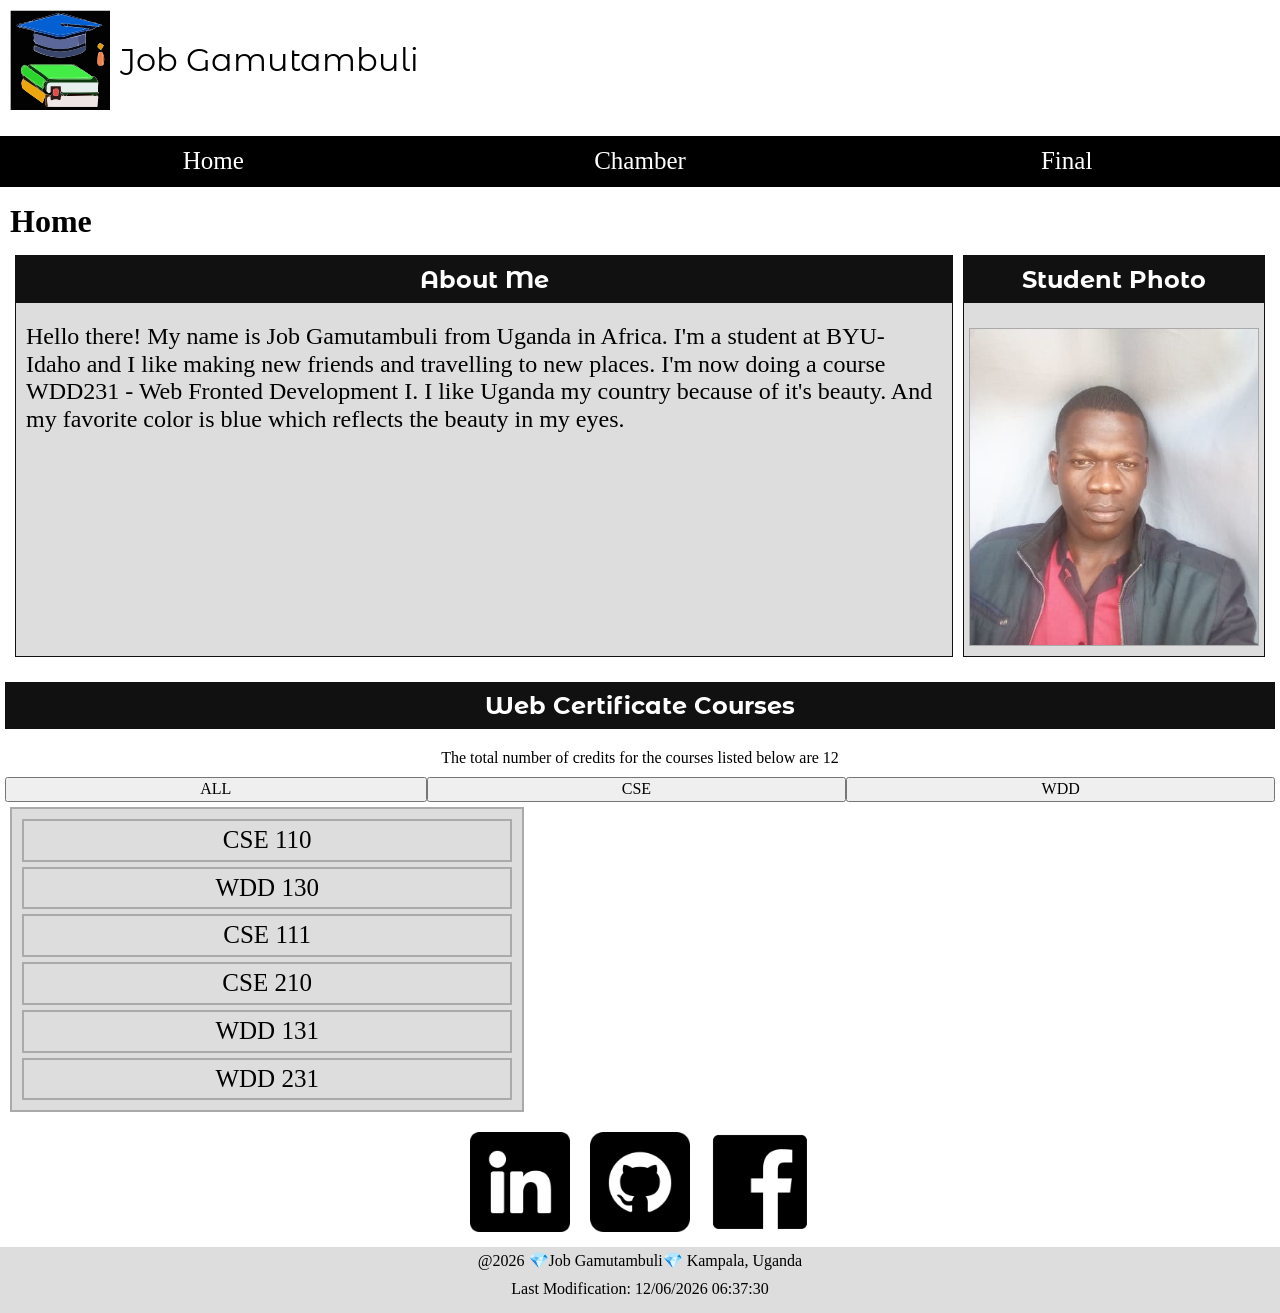
==== index.html @ 2f19eea2 "Added the font-family" ====
<!DOCTYPE html>
<html lang="en">
<head>
  <meta charset="UTF-8">
  <meta name="viewport" content="width=device-width, initial-scale=1.0">
  <title>Course Home Page</title>
  <meta name="description" content="This is the homepage for Job Gamutambuli of the course WDD231 Web Frontend Development I">
  <meta name="author" content="Job Gamutambuli">
  <link rel="stylesheet" href="styles/normalize.css">
  <link rel="stylesheet" href="styles/small.css">
  <link rel="stylesheet" href="styles/larger.css">
  <script src="scripts/navigation.js" defer></script>
  <script src="scripts/course.js" defer></script>
  <script src="scripts/date.js" defer></script>
  <link rel="preconnect" href="https://fonts.googleapis.com">
  <link rel="preconnect" href="https://fonts.gstatic.com" crossorigin>
  <link href="https://fonts.googleapis.com/css2?family=Montserrat+Alternates:ital,wght@0,100;0,200;0,300;0,400;0,500;0,600;0,700;0,800;0,900;1,100;1,200;1,300;1,400;1,500;1,600;1,700;1,800;1,900&family=Roboto:ital,wght@0,100..900;1,100..900&display=swap" rel="stylesheet">
</head>
<body>
  <header>
    <nav class="navigation">
      <div class="head">
        <img src="images/index-icon.svg" alt="Icon for homepage">
        <span>Job Gamutambuli</span>
        <button id="menu" class="container"></button>
      </div>
      <ul>
        <li><a href="#">Home</a></li>
        <li><a href="#">Chamber</a></li>
        <li><a href="#">Final</a></li>
      </ul>
    </nav>
  </header>
  <main>
    <h1>Home</h1>
    <div class="aboutMe">
      <section class="about">
        <h2>About Me</h2>
        <p>Hello there! My name is Job Gamutambuli from Uganda in Africa. I'm a student at BYU- Idaho and I like making new friends and travelling to new places. I'm now doing a course WDD231 - Web Fronted Development I. I like Uganda my country because of it's beauty. And my favorite color is blue which reflects the beauty in my eyes.</p>
      </section>
      <section class="profile">
        <h2>Student Photo</h2>
        <img src="images/profile.jpg" alt="Student Profile Photo">
      </section>
    </div>
    <section class="webCourses">
      <h2>Web Certificate Courses</h2>
      <p id="credits"></p>
      <div class="courses">
        <button id="all">ALL</button>
        <button id="cse">CSE</button>
        <button id="wdd">WDD</button>
      </div>
      <div class="courseBranch">
        <p id="courseList"></p>
      </div>
    </section>
  </main>
  <footer>
    <nav class="socialmedia">
      <li>
        <a href="https://www.linkedin.com/in/gamu-job-a31574370">
          <img src="images/linkedin.png" alt="LinkedIn Account">
        </a>
      </li>
      <li>
        <a href="https://github.com/Gamujob/wdd231">
          <img src="images/github.png" alt="Github Repository">
        </a>
      </li>
      <li>
        <a href="https://www.facebook.com/">
          <img src="images/facebook.png" alt="Facebook">
        </a>
      </li>
    </nav>
    <div class="copyright">
      <span id="currentyear"></span>
      <p id="lastModified"></p>
    </div>
  </footer>
</body>
</html>
---- styles/small.css ----
.head {
  display: grid;
  width: 100%;
  grid-template-columns: 1fr auto 1fr;
  place-items: center;
}

.head img {
  width: 100px;
  margin: 10px;
}

.head span {
  font-family: "Montserrat Alternates", sans-serif;
  font-size: 2rem;
}

.navigation ul{
  display: grid;
  grid-template-columns: 1fr;
  background-color: #222;
  padding-left: 0;
  color: #fff;
}

.navigation li{
  list-style-type: none;
  width: 100%;
  left: 10px;
  display: flex;
}

.navigation a:hover{
  color: #ffff00;
  background-color: #0000ff;
}

.navigation a{
  display: none;
  width: 100%;
  text-decoration: none;
  color: #fff;
  border: 1px solid #000;
  padding: 10px;
}

#menu::before {
  content: "≡";
}

#menu.open::before{
  content: "❌";
}

.open a{
  display: block;
}

.head button {
  justify-self: end;
  margin-right: 10px;
}

p {
  margin: 10px;
  text-align: center;
}

h1 {
  margin: 10px;
}

h2 {
  font-family: "Montserrat Alternates", sans-serif;
  padding: 10px;
  background-color: #111;
  color: #fff;
  text-align: center;
}

.aboutMe {
  background-color: #ddd;
  margin: 10px;
}

.aboutMe p {
  text-align: left;
  font-size: 1.5rem;
}

.aboutMe img {
  width: 96%;
  margin: 5px;
  border: 1px solid #aaa;
}

.courses {
  display: grid;
  grid-template-columns: auto auto auto;
}

.courses p{
  margin: 10px auto;
  text-align: center;
  width: 70%;
  background-color: #ddd;
  padding: 10px;
  font-size: 1.5rem;
  border: 1px solid #000;
  border-radius: 5px;
}

.courseBranch {
  text-align: center;
}

.courseBranch p {
  margin: 5px;
  background-color: #ddd;
  padding: 5px;
  font-size: 25px;
  border: 2px solid #aaa;
}

.socialmedia {
  display: flex;
  justify-content: center;
}

.socialmedia li{
  list-style-type: none;
}

.socialmedia img {
  width: 100px;
  margin: 10px;
}

.copyright {
  background-color: #ddd;
  text-align: center;
  padding: 5px;
}
---- styles/larger.css ----
@media screen and (min-width:510px) {
  .head {
    display: flex;
    flex-direction: row;
  }
 
  #menu {
    display: none;
  }

  .navigation ul{
    display: flex;
    flex-direction: row;
  }
  
  .navigation li {
    text-align: center;
  }
  
  .navigation a{
    display: block;
    background-color: #000;
    color: #fff;
    font-size: 25px;
  }

  .aboutMe {
    display: grid;
    grid-template-columns: auto 1fr;
    background-color: #fff;
  }

  .aboutMe h2{
    margin-top: 0;
  }

  section {
    border: 1px solid #111;
    background-color: #ddd;
    margin: 5px;
  }

  .profile {
    width: 300px;
  } 

  .webCourses {
    background-color: #fff;
    border: none;
  }

  .courses {
    display: grid;
    grid-template-columns: auto auto auto;
  }

  .courses p{
    width: 86%;
  }

  .courseBranch {
    display: grid;
    grid-template-columns: auto auto auto;
  }
}
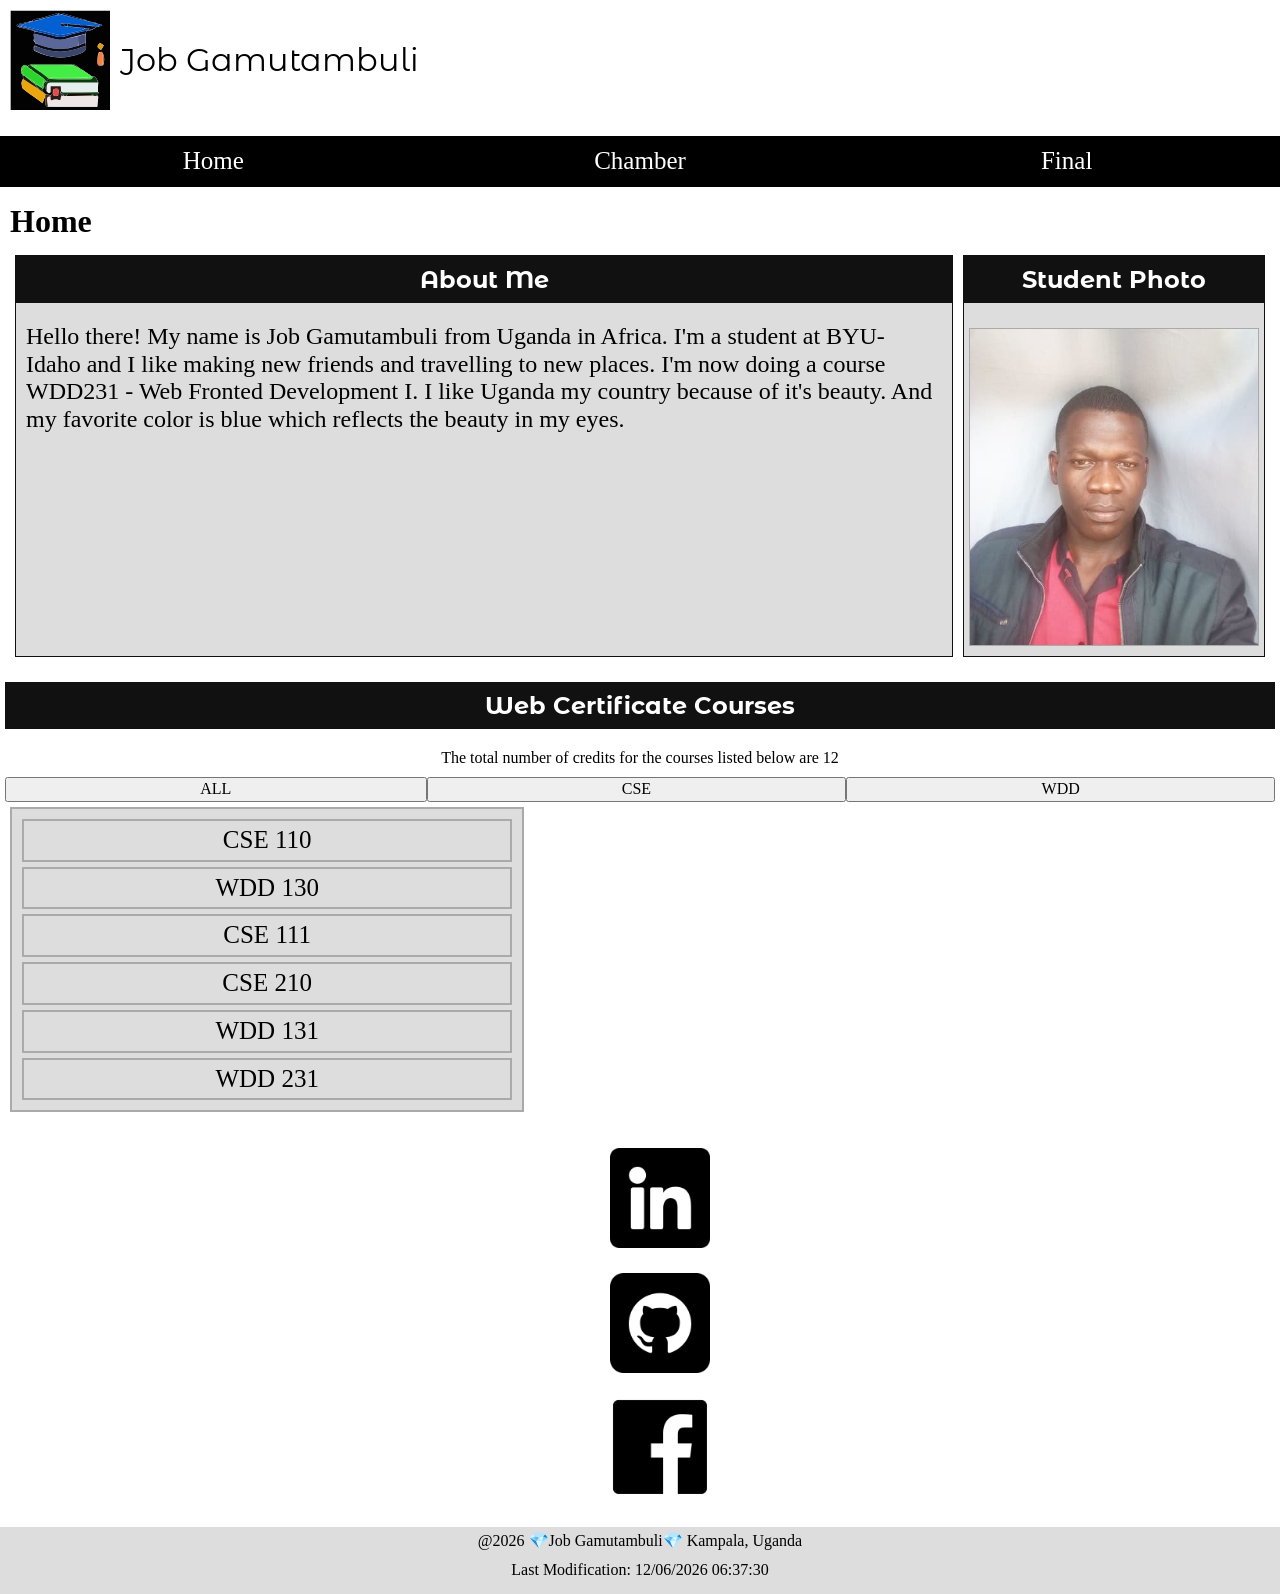
==== commit e6637872: "fixed the error in the div" ====
--- a/index.html
+++ b/index.html
@@ -58,21 +58,23 @@
   </main>
   <footer>
     <nav class="socialmedia">
-      <li>
-        <a href="https://www.linkedin.com/in/gamu-job-a31574370">
-          <img src="images/linkedin.png" alt="LinkedIn Account">
-        </a>
-      </li>
-      <li>
-        <a href="https://github.com/Gamujob/wdd231">
-          <img src="images/github.png" alt="Github Repository">
-        </a>
-      </li>
-      <li>
-        <a href="https://www.facebook.com/">
-          <img src="images/facebook.png" alt="Facebook">
-        </a>
-      </li>
+      <ul>
+        <li>
+          <a href="https://www.linkedin.com/in/gamu-job-a31574370">
+            <img src="images/linkedin.png" alt="LinkedIn Account">
+          </a>
+        </li>
+        <li>
+          <a href="https://github.com/Gamujob/wdd231">
+            <img src="images/github.png" alt="Github Repository">
+          </a>
+        </li>
+        <li>
+          <a href="https://www.facebook.com/">
+            <img src="images/facebook.png" alt="Facebook">
+          </a>
+        </li>
+      </ul>
     </nav>
     <div class="copyright">
       <span id="currentyear"></span>
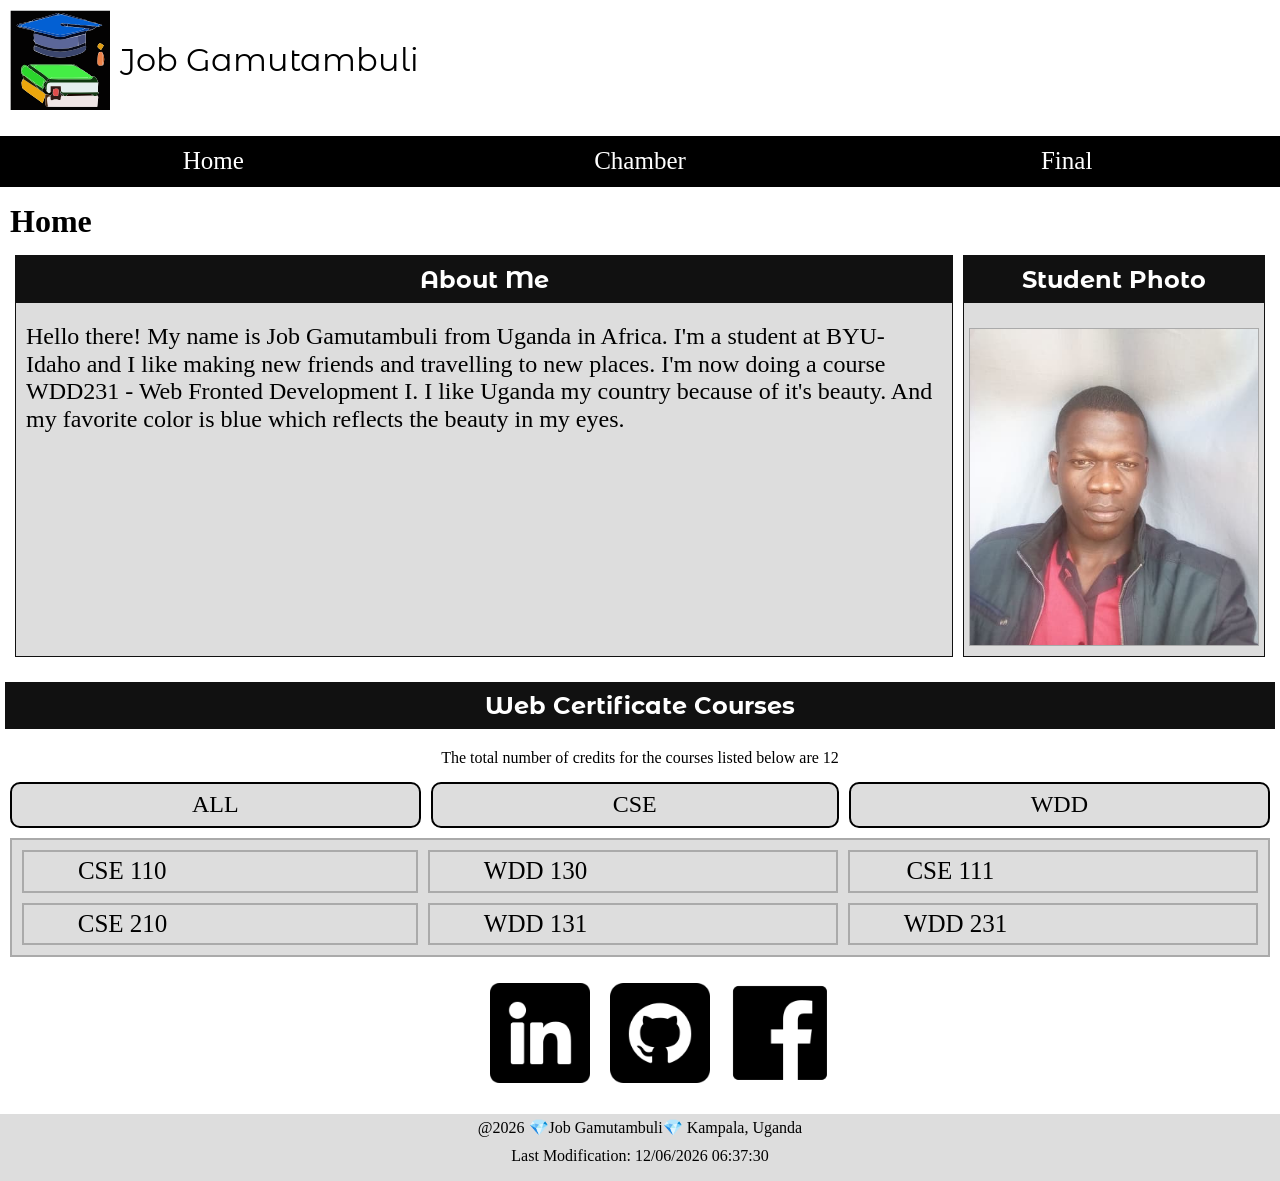
==== commit b552dd6c: "fixed the buttons for the courses" ====
--- a/index.html
+++ b/index.html
@@ -57,8 +57,8 @@
     </section>
   </main>
   <footer>
-    <nav class="socialmedia">
-      <ul>
+    <nav>
+      <ul class="socialmedia">
         <li>
           <a href="https://www.linkedin.com/in/gamu-job-a31574370">
             <img src="images/linkedin.png" alt="LinkedIn Account">
--- a/styles/small.css
+++ b/styles/small.css
@@ -99,15 +99,13 @@
   grid-template-columns: auto auto auto;
 }
 
-.courses p{
-  margin: 10px auto;
-  text-align: center;
-  width: 70%;
+.courses button{
+  margin: 5px;
+  padding: 7px;
+  font-size: 1.5rem;
   background-color: #ddd;
-  padding: 10px;
-  font-size: 1.5rem;
-  border: 1px solid #000;
-  border-radius: 5px;
+  border: 2px solid #000;
+  border-radius: 10px;
 }
 
 .courseBranch {
@@ -124,6 +122,7 @@
 
 .socialmedia {
   display: flex;
+  flex-direction: row;
   justify-content: center;
 }
 
--- a/styles/larger.css
+++ b/styles/larger.css
@@ -58,7 +58,7 @@
     width: 86%;
   }
 
-  .courseBranch {
+  .courseBranch p{
     display: grid;
     grid-template-columns: auto auto auto;
   }
